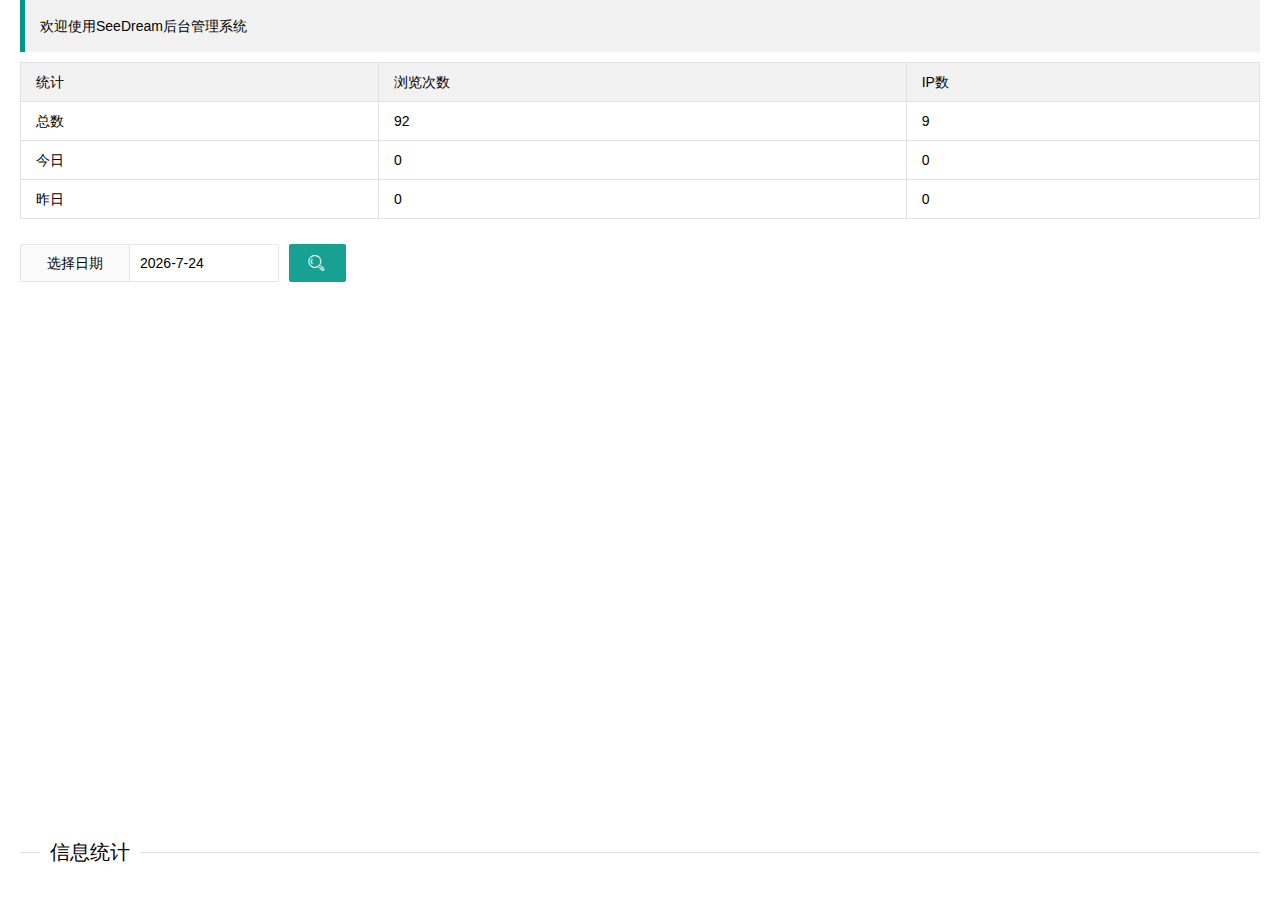
==== WebRoot/site_all.html @ 823d524a "tijiao" ====
<!DOCTYPE html>
<html lang="en">
<head>
    <meta charset="UTF-8">
    <meta name="viewport" content="width=device-width, initial-scale=1.0">
    <meta http-equiv="X-UA-Compatible" content="ie=edge">
    <title>welcome!</title>
    <link rel="stylesheet" href="lib/css/layui.css">
    <link rel="stylesheet" href="./css/style.css">
    
    <!-- 让IE8/9支持媒体查询，从而兼容栅格 -->
    <!--[if lt IE 9]>
      <script src="https://cdn.staticfile.org/html5shiv/r29/html5.min.js"></script>
      <script src="https://cdn.staticfile.org/respond.js/1.4.2/respond.min.js"></script>
    <![endif]-->
</head>
<body>
    <div class="container">
        <blockquote class="layui-elem-quote">
            欢迎使用SeeDream后台管理系统
        </blockquote>
        <table class="layui-table">
            <thead>
                <tr>
                    <th>统计</th>
                    <th>浏览次数</th>
                    <th>IP数</th>
                    
                </tr>
            </thead>
            <tbody>
                <tr>
                    <td>总数</td>
                    <td>92</td>
                    <td>9</td>
                    
                </tr>
                <tr>
                    <td>今日</td>
                    <td>0</td>
                    <td>0</td>
                    
                </tr>
                <tr>
                    <td>昨日</td>
                    <td>0</td>
                    <td>0</td>
                    
                </tr>
                
            </tbody>
        </table>
        <form class="layui-form" action="">
            <div class="layui-form-pane" style="margin-top: 15px; float:left;">
                <div class="layui-form-item">
                    <label class="layui-form-label">选择日期</label>
                    <div class="layui-input-inline">
                    <input class="layui-input" placeholder="" id="LAY_demorange_s">
                    </div>
                </div>
            </div> 
            
            <button class="layui-btn" style="margin-top: 15px; float:left;"  lay-submit lay-filter="sreach"><i class="layui-icon">&#xe615;</i></button>   
        </form>
        <div id="main" style="width:100%;height:600px;">
           
        </div>
        <fieldset class="layui-elem-field layui-field-title site-title">
            <legend>信息统计</legend>
        </fieldset>

        
        
    </div>
   
    <script src="lib/layui.js"></script>
    <script src="./js/echarts.min.js"></script>
    <script src="js/base.js"></script>
    <script>
        layui.use(['laydate','layer'],function(){
            $ = layui.jquery;
            var laydate = layui.laydate;//日期插件
            var layer = layui.layer//弹出层

            //以上模块需要引用

            var time = new Date();
            localYear = time.getFullYear();
            localMonth = time.getMonth()+1;
            localDate = time.getDate();
            local = localYear+'-'+localMonth+'-'+localDate;

            $('#LAY_demorange_s').val(local);

            laydate.render({ 
                elem: '#LAY_demorange_s'
            });

            getData( $('#LAY_demorange_s').val());
            
            layui.use('form', function(){
                var form = layui.form;
                //监听提交
                var data = $('#LAY_demorange_s').val();
                form.on('submit(sreach)', function(data){
                    getData(data);
                });
            });
            
        });
        function getData(time){
            $.ajax({
                url:'http://localhost:8080/zdtjQuery.do',
                data:{
                    FDate:time
                },
                type:'get',
                success:function(data){
                    console.log(data)
                    var myChart = echarts.init(document.getElementById('main')); 
                    var option = {
                        tooltip : {
                            trigger: 'axis'
                        },
                        legend: {
                            data:['邮件营销','联盟广告','视频广告','直接访问','搜索引擎']
                        },
                        toolbox: {
                            show : true,
                            feature : {
                                mark : {show: true},
                                dataView : {show: true, readOnly: false},
                                magicType : {show: true, type: ['line', 'bar', 'stack', 'tiled']},
                                restore : {show: true},
                                saveAsImage : {show: true}
                            }
                        },
                        calculable : true,
                        xAxis : [
                            {
                                type : 'category',
                                boundaryGap : false,
                                data : ['周一','周二','周三','周四','周五','周六','周日']
                            }
                        ],
                        yAxis : [
                            {
                                type : 'value'
                            }
                        ],
                        series : [
                            {
                                name:'邮件营销',
                                type:'line',
                                stack: '总量',
                                data:[120, 132, 101, 134, 90, 230, 210]
                            },
                            {
                                name:'联盟广告',
                                type:'line',
                                stack: '总量',
                                data:[220, 182, 191, 234, 290, 330, 310]
                            },
                            {
                                name:'视频广告',
                                type:'line',
                                stack: '总量',
                                data:[150, 232, 201, 154, 190, 330, 410]
                            },
                            {
                                name:'直接访问',
                                type:'line',
                                stack: '总量',
                                data:[320, 332, 301, 334, 390, 330, 320]
                            },
                            {
                                name:'搜索引擎',
                                type:'line',
                                stack: '总量',
                                data:[820, 932, 901, 934, 1290, 1330, 1320]
                            }
                        ]
                    };
                                        

                    // 为echarts对象加载数据 
                    myChart.setOption(option); 
                },
                error:function(){
                    console.log('网络错误');
                }
            })
        }
        
         
    </script>
    
        
       
    
</body>
</html>
---- WebRoot/lib/css/layui.css ----
/** layui-v2.0.1 MIT License By http://www.layui.com */
 .layui-btn,.layui-inline,img{vertical-align:middle}.layui-btn,.layui-disabled,.layui-icon,.layui-unselect{-webkit-user-select:none;-ms-user-select:none;-moz-user-select:none}blockquote,body,button,dd,div,dl,dt,form,h1,h2,h3,h4,h5,h6,input,li,ol,p,pre,td,textarea,th,ul{margin:0;padding:0;-webkit-tap-highlight-color:rgba(0,0,0,0)}a:active,a:hover{outline:0}img{display:inline-block;border:none}li{list-style:none}table{border-collapse:collapse;border-spacing:0}h1,h2,h3{font-size:14px;font-weight:400}h4,h5,h6{font-size:100%;font-weight:400}button,input,optgroup,option,select,textarea{font-family:inherit;font-size:inherit;font-style:inherit;font-weight:inherit;outline:0}pre{white-space:pre-wrap;white-space:-moz-pre-wrap;white-space:-pre-wrap;white-space:-o-pre-wrap;word-wrap:break-word}@font-face{font-family:layui-icon;src:url(../font/iconfont.eot?v=2.0.0);src:url(../font/iconfont.eot?v=2.0.0#iefix) format('embedded-opentype'),url(../font/iconfont.svg?v=2.0.0#iconfont) format('svg'),url(../font/iconfont.woff?v=2.0.0) format('woff'),url(../font/iconfont.ttf?v=2.0.0) format('truetype')}.layui-icon{font-family:layui-icon!important;font-size:16px;font-style:normal;-webkit-font-smoothing:antialiased;-moz-osx-font-smoothing:grayscale}body{line-height:24px;font:14px Helvetica Neue,Helvetica,PingFang SC,\5FAE\8F6F\96C5\9ED1,Tahoma,Arial,sans-serif}hr{height:1px;margin:10px 0;border:0;background-color:#e2e2e2;clear:both}a{color:#333;text-decoration:none}a:hover{color:#777}a cite{font-style:normal;*cursor:pointer}.layui-border-box,.layui-border-box *{box-sizing:border-box}.layui-box,.layui-box *{box-sizing:content-box}.layui-clear{clear:both;*zoom:1}.layui-clear:after{content:'\20';clear:both;*zoom:1;display:block;height:0}.layui-inline{position:relative;display:inline-block;*display:inline;*zoom:1}.layui-edge{position:absolute;width:0;height:0;border-style:dashed;border-color:transparent;overflow:hidden}.layui-elip{text-overflow:ellipsis;overflow:hidden;white-space:nowrap}.layui-disabled,.layui-disabled:hover{color:#d2d2d2!important;cursor:not-allowed!important}.layui-circle{border-radius:100%}.layui-show{display:block!important}.layui-hide{display:none!important}.layui-main{position:relative;width:1140px;margin:0 auto}.layui-header{position:relative;z-index:1000;height:60px}.layui-header a:hover{transition:all .5s;-webkit-transition:all .5s}.layui-side{position:fixed;top:0;bottom:0;z-index:999;width:200px;overflow-x:hidden}.layui-side-scroll{width:220px;height:100%;overflow-x:hidden}.layui-body{position:absolute;left:200px;right:0;top:0;bottom:0;z-index:998;width:auto;overflow:hidden;overflow-y:auto;box-sizing:border-box}.layui-layout-admin .layui-header{background-color:#23262E}.layui-layout-admin .layui-side{top:60px;width:200px;overflow-x:hidden}.layui-layout-admin .layui-body{top:60px;bottom:44px}.layui-layout-admin .layui-main{width:auto;margin:0 15px}.layui-layout-admin .layui-footer{position:fixed;left:200px;right:0;bottom:0;height:44px;line-height:44px;padding:0 15px;background-color:#eee}.layui-layout-admin .layui-logo{position:absolute;left:0;top:0;width:200px;height:100%;line-height:60px;text-align:center;color:#009688;font-size:16px}.layui-layout-admin .layui-header .layui-nav{background:0 0}.layui-layout-left{position:absolute!important;left:200px;top:0}.layui-layout-right{position:absolute!important;right:0;top:0}.layui-container{position:relative;margin:0 auto;padding:0 15px;box-sizing:border-box}.layui-fluid{position:relative;margin:0 auto;padding:0 15px}.layui-row:after,.layui-row:before{content:'';display:block;clear:both}.layui-col-lg1,.layui-col-lg10,.layui-col-lg11,.layui-col-lg12,.layui-col-lg2,.layui-col-lg3,.layui-col-lg4,.layui-col-lg5,.layui-col-lg6,.layui-col-lg7,.layui-col-lg8,.layui-col-lg9,.layui-col-md1,.layui-col-md10,.layui-col-md11,.layui-col-md12,.layui-col-md2,.layui-col-md3,.layui-col-md4,.layui-col-md5,.layui-col-md6,.layui-col-md7,.layui-col-md8,.layui-col-md9,.layui-col-sm1,.layui-col-sm10,.layui-col-sm11,.layui-col-sm12,.layui-col-sm2,.layui-col-sm3,.layui-col-sm4,.layui-col-sm5,.layui-col-sm6,.layui-col-sm7,.layui-col-sm8,.layui-col-sm9,.layui-col-xs1,.layui-col-xs10,.layui-col-xs11,.layui-col-xs12,.layui-col-xs2,.layui-col-xs3,.layui-col-xs4,.layui-col-xs5,.layui-col-xs6,.layui-col-xs7,.layui-col-xs8,.layui-col-xs9{position:relative;display:block;box-sizing:border-box}.layui-col-xs1,.layui-col-xs10,.layui-col-xs11,.layui-col-xs12,.layui-col-xs2,.layui-col-xs3,.layui-col-xs4,.layui-col-xs5,.layui-col-xs6,.layui-col-xs7,.layui-col-xs8,.layui-col-xs9{float:left}.layui-col-xs1{width:8.33333333%}.layui-col-xs2{width:16.66666667%}.layui-col-xs3{width:25%}.layui-col-xs4{width:33.33333333%}.layui-col-xs5{width:41.66666667%}.layui-col-xs6{width:50%}.layui-col-xs7{width:58.33333333%}.layui-col-xs8{width:66.66666667%}.layui-col-xs9{width:75%}.layui-col-xs10{width:83.33333333%}.layui-col-xs11{width:91.66666667%}.layui-col-xs12{width:100%}.layui-col-xs-offset1{margin-left:8.33333333%}.layui-col-xs-offset2{margin-left:16.66666667%}.layui-col-xs-offset3{margin-left:25%}.layui-col-xs-offset4{margin-left:33.33333333%}.layui-col-xs-offset5{margin-left:41.66666667%}.layui-col-xs-offset6{margin-left:50%}.layui-col-xs-offset7{margin-left:58.33333333%}.layui-col-xs-offset8{margin-left:66.66666667%}.layui-col-xs-offset9{margin-left:75%}.layui-col-xs-offset10{margin-left:83.33333333%}.layui-col-xs-offset11{margin-left:91.66666667%}.layui-col-xs-offset12{margin-left:100%}@media screen and (min-width:780px){.layui-container{width:750px}.layui-col-sm1,.layui-col-sm10,.layui-col-sm11,.layui-col-sm12,.layui-col-sm2,.layui-col-sm3,.layui-col-sm4,.layui-col-sm5,.layui-col-sm6,.layui-col-sm7,.layui-col-sm8,.layui-col-sm9{float:left}.layui-col-sm1{width:8.33333333%}.layui-col-sm2{width:16.66666667%}.layui-col-sm3{width:25%}.layui-col-sm4{width:33.33333333%}.layui-col-sm5{width:41.66666667%}.layui-col-sm6{width:50%}.layui-col-sm7{width:58.33333333%}.layui-col-sm8{width:66.66666667%}.layui-col-sm9{width:75%}.layui-col-sm10{width:83.33333333%}.layui-col-sm11{width:91.66666667%}.layui-col-sm12{width:100%}.layui-col-sm-offset1{margin-left:8.33333333%}.layui-col-sm-offset2{margin-left:16.66666667%}.layui-col-sm-offset3{margin-left:25%}.layui-col-sm-offset4{margin-left:33.33333333%}.layui-col-sm-offset5{margin-left:41.66666667%}.layui-col-sm-offset6{margin-left:50%}.layui-col-sm-offset7{margin-left:58.33333333%}.layui-col-sm-offset8{margin-left:66.66666667%}.layui-col-sm-offset9{margin-left:75%}.layui-col-sm-offset10{margin-left:83.33333333%}.layui-col-sm-offset11{margin-left:91.66666667%}.layui-col-sm-offset12{margin-left:100%}}@media screen and (min-width:1000px){.layui-container{width:970px}.layui-col-md1,.layui-col-md10,.layui-col-md11,.layui-col-md12,.layui-col-md2,.layui-col-md3,.layui-col-md4,.layui-col-md5,.layui-col-md6,.layui-col-md7,.layui-col-md8,.layui-col-md9{float:left}.layui-col-md1{width:8.33333333%}.layui-col-md2{width:16.66666667%}.layui-col-md3{width:25%}.layui-col-md4{width:33.33333333%}.layui-col-md5{width:41.66666667%}.layui-col-md6{width:50%}.layui-col-md7{width:58.33333333%}.layui-col-md8{width:66.66666667%}.layui-col-md9{width:75%}.layui-col-md10{width:83.33333333%}.layui-col-md11{width:91.66666667%}.layui-col-md12{width:100%}.layui-col-md-offset1{margin-left:8.33333333%}.layui-col-md-offset2{margin-left:16.66666667%}.layui-col-md-offset3{margin-left:25%}.layui-col-md-offset4{margin-left:33.33333333%}.layui-col-md-offset5{margin-left:41.66666667%}.layui-col-md-offset6{margin-left:50%}.layui-col-md-offset7{margin-left:58.33333333%}.layui-col-md-offset8{margin-left:66.66666667%}.layui-col-md-offset9{margin-left:75%}.layui-col-md-offset10{margin-left:83.33333333%}.layui-col-md-offset11{margin-left:91.66666667%}.layui-col-md-offset12{margin-left:100%}}@media screen and (min-width:1200px){.layui-container{width:1170px}.layui-col-lg1,.layui-col-lg10,.layui-col-lg11,.layui-col-lg12,.layui-col-lg2,.layui-col-lg3,.layui-col-lg4,.layui-col-lg5,.layui-col-lg6,.layui-col-lg7,.layui-col-lg8,.layui-col-lg9{float:left}.layui-col-lg1{width:8.33333333%}.layui-col-lg2{width:16.66666667%}.layui-col-lg3{width:25%}.layui-col-lg4{width:33.33333333%}.layui-col-lg5{width:41.66666667%}.layui-col-lg6{width:50%}.layui-col-lg7{width:58.33333333%}.layui-col-lg8{width:66.66666667%}.layui-col-lg9{width:75%}.layui-col-lg10{width:83.33333333%}.layui-col-lg11{width:91.66666667%}.layui-col-lg12{width:100%}.layui-col-lg-offset1{margin-left:8.33333333%}.layui-col-lg-offset2{margin-left:16.66666667%}.layui-col-lg-offset3{margin-left:25%}.layui-col-lg-offset4{margin-left:33.33333333%}.layui-col-lg-offset5{margin-left:41.66666667%}.layui-col-lg-offset6{margin-left:50%}.layui-col-lg-offset7{margin-left:58.33333333%}.layui-col-lg-offset8{margin-left:66.66666667%}.layui-col-lg-offset9{margin-left:75%}.layui-col-lg-offset10{margin-left:83.33333333%}.layui-col-lg-offset11{margin-left:91.66666667%}.layui-col-lg-offset12{margin-left:100%}}.layui-col-space1{margin:-.5px}.layui-col-space1>*{padding:.5px}.layui-col-space3{margin:-1.5px}.layui-col-space3>*{padding:1.5px}.layui-col-space5{margin:-2.5px}.layui-col-space5>*{padding:2.5px}.layui-col-space8{margin:-3.5px}.layui-col-space8>*{padding:3.5px}.layui-col-space10{margin:-5px}.layui-col-space10>*{padding:5px}.layui-col-space12{margin:-6px}.layui-col-space12>*{padding:6px}.layui-col-space15{margin:-7.5px}.layui-col-space15>*{padding:7.5px}.layui-col-space18{margin:-9px}.layui-col-space18>*{padding:9px}.layui-col-space20{margin:-10px}.layui-col-space20>*{padding:10px}.layui-col-space22{margin:-11px}.layui-col-space22>*{padding:11px}.layui-col-space25{margin:-12.5px}.layui-col-space25>*{padding:12.5px}.layui-col-space30{margin:-15px}.layui-col-space30>*{padding:15px}.layui-btn,.layui-input,.layui-select,.layui-textarea,.layui-upload-button{outline:0;-webkit-transition:border-color .3s cubic-bezier(.65,.05,.35,.5);transition:border-color .3s cubic-bezier(.65,.05,.35,.5);box-sizing:border-box}.layui-elem-quote{margin-bottom:10px;padding:15px;line-height:22px;border-left:5px solid #009688;border-radius:0 2px 2px 0;background-color:#f2f2f2}.layui-quote-nm{border-color:#e2e2e2;border-style:solid;border-width:1px 1px 1px 5px;background:0 0}.layui-elem-field{margin-bottom:10px;padding:0;border:1px solid #e2e2e2}.layui-elem-field legend{margin-left:20px;padding:0 10px;font-size:20px;font-weight:300}.layui-field-title{margin:10px 0 20px;border:none;border-top:1px solid #e2e2e2}.layui-field-box{padding:10px 15px}.layui-field-title .layui-field-box{padding:10px 0}.layui-progress{position:relative;height:6px;border-radius:20px;background-color:#e2e2e2}.layui-progress-bar{position:absolute;width:0;max-width:100%;height:6px;border-radius:20px;text-align:right;background-color:#5FB878;transition:all .3s;-webkit-transition:all .3s}.layui-progress-big,.layui-progress-big .layui-progress-bar{height:18px;line-height:18px}.layui-progress-text{position:relative;top:-18px;line-height:18px;font-size:12px;color:#666}.layui-progress-big .layui-progress-text{position:static;padding:0 10px;color:#fff}.layui-collapse{border:1px solid #e2e2e2;border-radius:2px}.layui-colla-item{border-top:1px solid #e2e2e2}.layui-colla-item:first-child{border-top:none}.layui-colla-title{position:relative;height:42px;line-height:42px;padding:0 15px 0 35px;color:#333;background-color:#f2f2f2;cursor:pointer}.layui-colla-content{display:none;padding:10px 15px;line-height:22px;border-top:1px solid #e2e2e2;color:#666}.layui-bg-black,.layui-bg-blue,.layui-bg-cyan,.layui-bg-green,.layui-bg-orange,.layui-bg-red{color:#fff!important}.layui-colla-icon{position:absolute;left:15px;top:0;font-size:14px}.layui-bg-red{background-color:#FF5722!important}.layui-bg-orange{background-color:#FFB800!important}.layui-bg-green{background-color:#009688!important}.layui-bg-cyan{background-color:#2F4056!important}.layui-bg-blue{background-color:#1E9FFF!important}.layui-bg-black{background-color:#393D49!important}.layui-bg-gray{background-color:#eee!important;color:#666!important}.layui-text{line-height:22px;font-size:14px;color:#666}.layui-text h1,.layui-text h2,.layui-text h3{font-weight:500;color:#333}.layui-text h1{font-size:30px}.layui-text h2{font-size:24px}.layui-text h3{font-size:18px}.layui-text a{color:#01AAED}.layui-text a:hover{text-decoration:underline}.layui-text ul{padding:5px 0 5px 15px}.layui-text ul li{margin-top:5px;list-style-type:disc}.layui-text em,.layui-word-aux{color:#999!important;padding:0 5px!important}.layui-btn{display:inline-block;height:38px;line-height:38px;padding:0 18px;background-color:#009688;color:#fff;white-space:nowrap;text-align:center;font-size:14px;border:none;border-radius:2px;cursor:pointer;opacity:.9;filter:alpha(opacity=90)}.layui-btn:hover{opacity:.8;filter:alpha(opacity=80);color:#fff}.layui-btn:active{opacity:1;filter:alpha(opacity=100)}.layui-btn+.layui-btn{margin-left:10px}.layui-btn-radius{border-radius:100px}.layui-btn .layui-icon{margin-right:3px;font-size:18px;vertical-align:bottom;vertical-align:middle\9}.layui-btn-primary{border:1px solid #C9C9C9;background-color:#fff;color:#555}.layui-btn-primary:hover{border-color:#009688;color:#333}.layui-btn-normal{background-color:#1E9FFF}.layui-btn-warm{background-color:#FFB800}.layui-btn-danger{background-color:#FF5722}.layui-btn-disabled,.layui-btn-disabled:active,.layui-btn-disabled:hover{border:1px solid #e6e6e6;background-color:#FBFBFB;color:#C9C9C9;cursor:not-allowed;opacity:1}.layui-btn-big{height:44px;line-height:44px;padding:0 25px;font-size:16px}.layui-btn-small{height:30px;line-height:30px;padding:0 10px;font-size:12px}.layui-btn-small i{font-size:16px!important}.layui-btn-mini{height:22px;line-height:22px;padding:0 5px;font-size:12px}.layui-btn-mini i{font-size:14px!important}.layui-btn-group{display:inline-block;vertical-align:middle;font-size:0}.layui-btn-group .layui-btn{margin-left:0!important;margin-right:0!important;border-left:1px solid rgba(255,255,255,.5);border-radius:0}.layui-btn-group .layui-btn-primary{border-left:none}.layui-btn-group .layui-btn-primary:hover{border-color:#C9C9C9;color:#009688}.layui-btn-group .layui-btn:first-child{border-left:none;border-radius:2px 0 0 2px}.layui-btn-group .layui-btn-primary:first-child{border-left:1px solid #c9c9c9}.layui-btn-group .layui-btn:last-child{border-radius:0 2px 2px 0}.layui-btn-group .layui-btn+.layui-btn{margin-left:0}.layui-btn-group+.layui-btn-group{margin-left:10px}.layui-input,.layui-select,.layui-textarea{height:38px;line-height:38px;line-height:36px\9;border:1px solid #e6e6e6;background-color:#fff;border-radius:2px}.layui-form-label,.layui-form-mid,.layui-textarea{line-height:20px;position:relative}.layui-input,.layui-textarea{display:block;width:100%;padding-left:10px}.layui-input:hover,.layui-textarea:hover{border-color:#D2D2D2!important}.layui-input:focus,.layui-textarea:focus{border-color:#C9C9C9!important}.layui-textarea{min-height:100px;height:auto;padding:6px 10px;resize:vertical}.layui-select{padding:0 10px}.layui-form input[type=checkbox],.layui-form input[type=radio],.layui-form select{display:none}.layui-form-item{margin-bottom:15px;clear:both;*zoom:1}.layui-form-item:after{content:'\20';clear:both;*zoom:1;display:block;height:0}.layui-form-label{float:left;display:block;padding:9px 15px;width:80px;font-weight:400;text-align:right}.layui-form-item .layui-inline{margin-bottom:5px;margin-right:10px}.layui-input-block,.layui-input-inline{position:relative}.layui-input-block{margin-left:110px;min-height:36px}.layui-input-inline{display:inline-block;vertical-align:middle}.layui-form-item .layui-input-inline{float:left;width:190px;margin-right:10px}.layui-form-text .layui-input-inline{width:auto}.layui-form-mid{float:left;display:block;padding:8px 0!important;margin-right:10px}.layui-form-danger+.layui-form-select .layui-input,.layui-form-danger:focus{border:1px solid #FF5722!important}.layui-form-select{position:relative}.layui-form-select .layui-input{padding-right:30px;cursor:pointer}.layui-form-select .layui-edge{position:absolute;right:10px;top:50%;margin-top:-3px;cursor:pointer;border-width:6px;border-top-color:#c2c2c2;border-top-style:solid;transition:all .3s;-webkit-transition:all .3s}.layui-form-select dl{display:none;position:absolute;left:0;top:42px;padding:5px 0;z-index:999;min-width:100%;border:1px solid #d2d2d2;max-height:300px;overflow-y:auto;background-color:#fff;border-radius:2px;box-shadow:0 2px 4px rgba(0,0,0,.12);box-sizing:border-box}.layui-form-select dl dd,.layui-form-select dl dt{padding:0 10px;line-height:36px;white-space:nowrap;overflow:hidden;text-overflow:ellipsis}.layui-form-select dl dt{font-size:12px;color:#999}.layui-form-select dl dd{cursor:pointer}.layui-form-select dl dd:hover{background-color:#f2f2f2}.layui-form-select .layui-select-group dd{padding-left:20px}.layui-form-select dl dd.layui-select-tips{padding-left:10px!important;color:#999}.layui-form-select dl dd.layui-this{background-color:#5FB878;color:#fff}.layui-form-checkbox,.layui-form-select dl dd.layui-disabled{background-color:#fff}.layui-form-selected dl{display:block}.layui-form-checkbox,.layui-form-checkbox *,.layui-form-radio,.layui-form-radio *,.layui-form-switch{display:inline-block;vertical-align:middle}.layui-form-selected .layui-edge{margin-top:-9px;-webkit-transform:rotate(180deg);transform:rotate(180deg);margin-top:-3px\9}:root .layui-form-selected .layui-edge{margin-top:-9px\0/IE9}.layui-form-selectup dl{top:auto;bottom:42px}.layui-select-none{margin:5px 0;text-align:center;color:#999}.layui-select-disabled .layui-disabled{border-color:#eee!important}.layui-select-disabled .layui-edge{border-top-color:#d2d2d2}.layui-form-checkbox{position:relative;height:30px;line-height:28px;margin-right:10px;padding-right:30px;border:1px solid #d2d2d2;cursor:pointer;font-size:0;border-radius:2px;-webkit-transition:.1s linear;transition:.1s linear;box-sizing:border-box}.layui-form-checkbox:hover{border:1px solid #c2c2c2}.layui-form-checkbox span{padding:0 10px;height:100%;font-size:14px;background-color:#d2d2d2;color:#fff;overflow:hidden;white-space:nowrap;text-overflow:ellipsis}.layui-form-checkbox:hover span{background-color:#c2c2c2}.layui-form-checkbox i{position:absolute;right:0;width:30px;color:#fff;font-size:20px;text-align:center}.layui-form-checkbox:hover i{color:#c2c2c2}.layui-form-checked,.layui-form-checked:hover{border-color:#5FB878}.layui-form-checked span,.layui-form-checked:hover span{background-color:#5FB878}.layui-form-checked i,.layui-form-checked:hover i{color:#5FB878}.layui-form-item .layui-form-checkbox{margin-top:4px}.layui-form-checkbox[lay-skin=primary]{height:auto!important;line-height:normal!important;border:none!important;margin-right:0;padding-right:0;background:0 0}.layui-form-checkbox[lay-skin=primary] span{float:right;padding-right:15px;line-height:18px;background:0 0;color:#666}.layui-form-checkbox[lay-skin=primary] i{position:relative;top:0;width:16px;height:16px;line-height:16px;border:1px solid #d2d2d2;font-size:12px;border-radius:2px;background-color:#fff;-webkit-transition:.1s linear;transition:.1s linear}.layui-form-checkbox[lay-skin=primary]:hover i{border-color:#5FB878;color:#fff}.layui-form-checked[lay-skin=primary] i{border-color:#5FB878;background-color:#5FB878;color:#fff}.layui-checkbox-disbaled[lay-skin=primary] span{background:0 0!important}.layui-checkbox-disbaled[lay-skin=primary]:hover i{border-color:#d2d2d2}.layui-form-item .layui-form-checkbox[lay-skin=primary]{margin-top:10px}.layui-form-switch{position:relative;height:22px;line-height:22px;width:42px;padding:0 5px;margin-top:8px;border:1px solid #d2d2d2;border-radius:20px;cursor:pointer;background-color:#fff;-webkit-transition:.1s linear;transition:.1s linear}.layui-form-switch i{position:absolute;left:5px;top:3px;width:16px;height:16px;border-radius:20px;background-color:#d2d2d2;-webkit-transition:.1s linear;transition:.1s linear}.layui-form-switch em{position:absolute;right:5px;top:0;width:25px;padding:0!important;text-align:center!important;color:#999!important;font-style:normal!important;font-size:12px}.layui-form-onswitch{border-color:#5FB878;background-color:#5FB878}.layui-form-onswitch i{left:32px;background-color:#fff}.layui-form-onswitch em{left:5px;right:auto;color:#fff!important}.layui-checkbox-disbaled{border-color:#e2e2e2!important}.layui-checkbox-disbaled span{background-color:#e2e2e2!important}.layui-checkbox-disbaled:hover i{color:#fff!important}.layui-form-radio{line-height:28px;margin:6px 10px 0 0;padding-right:10px;cursor:pointer;font-size:0}.layui-form-radio i{margin-right:8px;font-size:22px;color:#c2c2c2}.layui-form-radio span{font-size:14px}.layui-form-radio i:hover,.layui-form-radioed i{color:#5FB878}.layui-radio-disbaled i{color:#e2e2e2!important}.layui-form-pane .layui-form-label{width:110px;padding:8px 15px;height:38px;line-height:20px;border:1px solid #e6e6e6;border-radius:2px 0 0 2px;text-align:center;background-color:#FBFBFB;overflow:hidden;white-space:nowrap;text-overflow:ellipsis;box-sizing:border-box}.layui-form-pane .layui-input-inline{margin-left:-1px}.layui-form-pane .layui-input-block{margin-left:110px;left:-1px}.layui-form-pane .layui-input{border-radius:0 2px 2px 0}.layui-form-pane .layui-form-text .layui-form-label{float:none;width:100%;border-right:1px solid #e6e6e6;border-radius:2px;box-sizing:border-box;text-align:left}.layui-form-pane .layui-form-text .layui-input-inline{display:block;margin:0;top:-1px;clear:both}.layui-form-pane .layui-form-text .layui-input-block{margin:0;left:0;top:-1px}.layui-form-pane .layui-form-text .layui-textarea{min-height:100px;border-radius:0 0 2px 2px}.layui-form-pane .layui-form-checkbox{margin:4px 0 4px 10px}.layui-form-pane .layui-form-radio,.layui-form-pane .layui-form-switch{margin-top:6px;margin-left:10px}.layui-form-pane .layui-form-item[pane]{position:relative;border:1px solid #e6e6e6}.layui-form-pane .layui-form-item[pane] .layui-form-label{position:absolute;left:0;top:0;height:100%;border-width:0 1px 0 0}.layui-form-pane .layui-form-item[pane] .layui-input-inline{margin-left:110px}@media screen and (max-width:450px){.layui-form-item .layui-form-label{text-overflow:ellipsis;overflow:hidden;white-space:nowrap}.layui-form-item .layui-inline{display:block;margin-right:0;margin-bottom:20px;clear:both}.layui-form-item .layui-inline:after{content:'\20';clear:both;display:block;height:0}.layui-form-item .layui-input-inline{display:block;float:none;left:-3px;width:auto;margin:0 0 10px 112px}.layui-form-item .layui-input-inline+.layui-form-mid{margin-left:110px;top:-5px;padding:0}.layui-form-item .layui-form-checkbox{margin-right:5px;margin-bottom:5px}}.layui-layedit{border:1px solid #d2d2d2;border-radius:2px}.layui-layedit-tool{padding:3px 5px;border-bottom:1px solid #e2e2e2;font-size:0}.layedit-tool-fixed{position:fixed;top:0;border-top:1px solid #e2e2e2}.layui-layedit-tool .layedit-tool-mid,.layui-layedit-tool .layui-icon{display:inline-block;vertical-align:middle;text-align:center;font-size:14px}.layui-layedit-tool .layui-icon{position:relative;width:32px;height:30px;line-height:30px;margin:3px 5px;color:#777;cursor:pointer;border-radius:2px}.layui-layedit-tool .layui-icon:hover{color:#393D49}.layui-layedit-tool .layui-icon:active{color:#000}.layui-layedit-tool .layedit-tool-active{background-color:#e2e2e2;color:#000}.layui-layedit-tool .layui-disabled,.layui-layedit-tool .layui-disabled:hover{color:#d2d2d2;cursor:not-allowed}.layui-layedit-tool .layedit-tool-mid{width:1px;height:18px;margin:0 10px;background-color:#d2d2d2}.layedit-tool-html{width:50px!important;font-size:30px!important}.layedit-tool-b,.layedit-tool-code,.layedit-tool-help{font-size:16px!important}.layedit-tool-d,.layedit-tool-face,.layedit-tool-image,.layedit-tool-unlink{font-size:18px!important}.layedit-tool-image input{position:absolute;font-size:0;left:0;top:0;width:100%;height:100%;opacity:.01;filter:Alpha(opacity=1);cursor:pointer}.layui-layedit-iframe iframe{display:block;width:100%}#LAY_layedit_code{overflow:hidden}.layui-laypage{display:inline-block;*display:inline;*zoom:1;vertical-align:middle;margin:10px 0;font-size:0}.layui-laypage>a:first-child,.layui-laypage>a:first-child em{border-radius:2px 0 0 2px}.layui-laypage>a:last-child,.layui-laypage>a:last-child em{border-radius:0 2px 2px 0}.layui-laypage>:first-child{margin-left:0!important}.layui-laypage>:last-child{margin-right:0!important}.layui-laypage a,.layui-laypage button,.layui-laypage input,.layui-laypage select,.layui-laypage span{border:1px solid #e2e2e2}.layui-laypage a,.layui-laypage span{display:inline-block;*display:inline;*zoom:1;vertical-align:middle;padding:0 15px;height:28px;line-height:28px;margin:0 -1px 5px 0;background-color:#fff;color:#333;font-size:12px}.layui-laypage a:hover{color:#009688}.layui-laypage em{font-style:normal}.layui-laypage .layui-laypage-spr{color:#999;font-weight:700}.layui-laypage a{text-decoration:none}.layui-laypage .layui-laypage-curr{position:relative}.layui-laypage .layui-laypage-curr em{position:relative;color:#fff}.layui-laypage .layui-laypage-curr .layui-laypage-em{position:absolute;left:-1px;top:-1px;padding:1px;width:100%;height:100%;background-color:#009688}.layui-laypage-em{border-radius:2px}.layui-laypage-next em,.layui-laypage-prev em{font-family:Sim sun;font-size:16px}.layui-laypage .layui-laypage-count,.layui-laypage .layui-laypage-limits,.layui-laypage .layui-laypage-skip{margin-left:10px;margin-right:10px;padding:0;border:none}.layui-laypage .layui-laypage-limits{vertical-align:top}.layui-laypage select{height:22px;padding:3px;border-radius:2px;cursor:pointer}.layui-laypage .layui-laypage-skip{height:30px;line-height:30px;color:#999}.layui-laypage button,.layui-laypage input{height:30px;line-height:30px;border:1px solid #e2e2e2;border-radius:2px;vertical-align:top;background-color:#fff;box-sizing:border-box}.layui-laypage input{display:inline-block;width:40px;margin:0 10px;padding:0 3px;text-align:center}.layui-laypage input:focus,.layui-laypage select:focus{border-color:#009688!important}.layui-laypage button{margin-left:10px;padding:0 10px;cursor:pointer}.layui-flow-more{margin:10px 0;text-align:center;color:#999;font-size:14px}.layui-flow-more a{height:32px;line-height:32px}.layui-flow-more a *{display:inline-block;vertical-align:top}.layui-flow-more a cite{padding:0 20px;border-radius:3px;background-color:#eee;color:#333;font-style:normal}.layui-flow-more a cite:hover{opacity:.8}.layui-flow-more a i{font-size:30px;color:#737383}.layui-table{width:100%;margin:10px 0;background-color:#fff}.layui-table tr{transition:all .3s;-webkit-transition:all .3s}.layui-table thead tr,.layui-table-fixed-l tr,.layui-table-header,.layui-table-mend,.layui-table-patch,.layui-table-tool{background-color:#f2f2f2}.layui-table th{text-align:left;font-weight:400}.layui-table td,.layui-table th,.layui-table-header,.layui-table-tool,.layui-table-view,.layui-table[lay-skin=row],.layui-table[lay-skin=line]{border:1px solid #e2e2e2}.layui-table td,.layui-table th{position:relative;padding:9px 15px;min-height:20px;line-height:20px;font-size:14px}.layui-table[lay-even] tr:nth-child(even){background-color:#f8f8f8}.layui-table tbody tr:hover,.layui-table-hover{background-color:#f2f2f2!important}.layui-table-click{background-color:#FFEEE8!important}.layui-table[lay-skin=line] td,.layui-table[lay-skin=line] th{border-width:0 0 1px}.layui-table[lay-skin=row] td,.layui-table[lay-skin=row] th{border-width:0 1px 0 0}.layui-table[lay-skin=nob] td,.layui-table[lay-skin=nob] th{border:none}.layui-table img{max-width:100px}.layui-table[lay-size=lg] td,.layui-table[lay-size=lg] th{padding:15px 30px}.layui-table-view .layui-table[lay-size=lg] .layui-table-cell{height:40px;line-height:40px}.layui-table[lay-size=sm] td,.layui-table[lay-size=sm] th{font-size:12px;padding:5px 10px}.layui-table-view .layui-table[lay-size=sm] .layui-table-cell{height:20px;line-height:20px}.layui-table[lay-data]{display:none}.layui-table-view{position:relative;margin:10px 0;overflow:hidden}.layui-table-view .layui-table{position:relative;width:auto;margin:0}.layui-table-body,.layui-table-header .layui-table{margin-bottom:-1px}.layui-table-view .layui-table[lay-skin=line]{border-width:0 1px 0 0}.layui-table-view .layui-table[lay-skin=row]{border-width:0 0 1px}.layui-table-view .layui-table td,.layui-table-view .layui-table th{padding:5px 0;border-top:none;border-left:none}.layui-table-view .layui-table td{cursor:default}.layui-table-view .layui-form-checkbox[lay-skin=primary] i{width:18px;height:18px}.layui-table-header{border-width:0 0 1px;overflow:hidden}.layui-table-sort{width:20px;height:20px;margin-left:5px;cursor:pointer!important}.layui-table-sort .layui-edge{left:5px;border-width:5px}.layui-table-sort .layui-table-sort-asc{top:4px;border-top:none;border-bottom-style:solid;border-bottom-color:#b2b2b2}.layui-table-sort .layui-table-sort-asc:hover{border-bottom-color:#666}.layui-table-sort .layui-table-sort-desc{bottom:4px;border-bottom:none;border-top-style:solid;border-top-color:#b2b2b2}.layui-table-sort .layui-table-sort-desc:hover{border-top-color:#666}.layui-table-sort[lay-sort=asc] .layui-table-sort-asc{border-bottom-color:#000}.layui-table-sort[lay-sort=desc] .layui-table-sort-desc{border-top-color:#000}.layui-table-cell{height:28px;line-height:28px;padding:0 15px;position:relative;overflow:hidden;text-overflow:ellipsis;white-space:nowrap;box-sizing:border-box}.layui-table-cell .layui-form-checkbox{top:-1px}.layui-table-cell .layui-table-link{color:#01AAED}.layui-table-body{position:relative;overflow:auto;margin-right:-1px}.layui-table-body .layui-none{line-height:40px;text-align:center;color:#999}.layui-table-fixed{position:absolute;left:0;top:0}.layui-table-fixed .layui-table-body{overflow:hidden}.layui-table-fixed-r{left:auto;right:-1px;box-shadow:-1px 0 8px rgba(0,0,0,.1)}.layui-table-fixed-r td,.layui-table-fixed-r th{border-left:1px solid #e2e2e2!important}.layui-table-fixed-r .layui-table-header{position:relative;overflow:visible}.layui-table-mend{position:absolute;right:-49px;top:0;height:100%;width:50px}.layui-table-tool{position:relative;top:1px;width:100%;padding:7px 10px 0 0;border-width:1px 0 0;height:41px;font-size:12px;white-space:nowrap}.layui-table-tool:hover{overflow-x:auto}.layui-table-page{height:26px}.layui-table-tool .layui-laypage{margin:0}.layui-table-tool .layui-laypage a,.layui-table-tool .layui-laypage span{height:26px;line-height:26px;border:none;background:0 0;padding:0 12px}.layui-table-tool .layui-laypage .layui-laypage-count,.layui-table-tool .layui-laypage .layui-laypage-limits,.layui-table-tool .layui-laypage .layui-laypage-skip{margin-left:0;padding:0}.layui-table-tool .layui-laypage .layui-laypage-total{padding:0 10px}.layui-table-tool .layui-laypage .layui-laypage-spr{padding:0}.layui-table-tool .layui-laypage button,.layui-table-tool .layui-laypage input{height:26px;line-height:26px}.layui-table-tool .layui-laypage input{width:40px}.layui-table-tool .layui-laypage button{padding:0 10px}.layui-table-view select[lay-ignore]{display:inline-block}.layui-table-tool select{height:18px}.layui-table-patch .layui-table-cell{padding:0;width:30px}.layui-table-edit{position:absolute;left:0;top:0;width:100%;height:100%;padding:0 15px 1px;border:none}.layui-table-edit:focus{background-color:#F0F9F2}body .layui-table-tips .layui-layer-content{background:0 0;padding:0;box-shadow:0 1px 6px rgba(0,0,0,.1)}.layui-table-tips-main{margin:-44px 0 0 -1px;max-height:150px;padding:8px 15px;font-size:14px;overflow-y:scroll;background-color:#fff;color:#333;border:1px solid #e2e2e2}.layui-code,.layui-upload-list{margin:10px 0}.layui-table-tips-c{position:absolute;right:-3px;top:-12px;width:18px;height:18px;padding:3px;text-align:center;font-weight:700;border-radius:100%;font-size:16px;cursor:pointer;background-color:#666}.layui-table-tips-c:hover{background-color:#999}.layui-upload-file{display:none!important;opacity:.01;filter:Alpha(opacity=1)}.layui-upload-drag,.layui-upload-form,.layui-upload-wrap{display:inline-block}.layui-upload-choose{padding:0 10px;color:#999}.layui-upload-drag{position:relative;padding:30px;border:1px dashed #e2e2e2;background-color:#fff;text-align:center;cursor:pointer;color:#999}.layui-upload-drag .layui-icon{font-size:50px;color:#009688}.layui-upload-drag[lay-over]{border-color:#009688}.layui-upload-iframe{position:absolute;width:0;height:0;border:0;visibility:hidden}.layui-upload-wrap{position:relative;vertical-align:middle}.layui-upload-wrap .layui-upload-file{display:block!important;position:absolute;left:0;top:0;z-index:10;font-size:100px;width:100%;height:100%;opacity:.01;filter:Alpha(opacity=1);cursor:pointer}.layui-code{position:relative;padding:15px;line-height:20px;border:1px solid #ddd;border-left-width:6px;background-color:#F2F2F2;color:#333;font-family:Courier New;font-size:12px}.layui-tree{line-height:26px}.layui-tree li{text-overflow:ellipsis;overflow:hidden;white-space:nowrap}.layui-tree li .layui-tree-spread,.layui-tree li a{display:inline-block;vertical-align:top;height:26px;*display:inline;*zoom:1;cursor:pointer}.layui-tree li a{font-size:0}.layui-tree li a i{font-size:16px}.layui-tree li a cite{padding:0 6px;font-size:14px;font-style:normal}.layui-tree li i{padding-left:6px;color:#333;-moz-user-select:none}.layui-tree li .layui-tree-check{font-size:13px}.layui-tree li .layui-tree-check:hover{color:#009E94}.layui-tree li ul{display:none;margin-left:20px}.layui-tree li .layui-tree-enter{line-height:24px;border:1px dotted #000}.layui-tree-drag{display:none;position:absolute;left:-666px;top:-666px;background-color:#f2f2f2;padding:5px 10px;border:1px dotted #000;white-space:nowrap}.layui-tree-drag i{padding-right:5px}.layui-nav{position:relative;padding:0 20px;background-color:#393D49;color:#fff;border-radius:2px;font-size:0;box-sizing:border-box}.layui-nav *{font-size:14px}.layui-nav .layui-nav-item{position:relative;display:inline-block;*display:inline;*zoom:1;vertical-align:middle;line-height:60px}.layui-nav .layui-nav-item a{display:block;padding:0 20px;color:#fff;opacity:.8;transition:all .3s;-webkit-transition:all .3s}.layui-nav .layui-this:after,.layui-nav-bar,.layui-nav-tree .layui-nav-itemed:after{position:absolute;left:0;top:0;width:0;height:5px;background-color:#5FB878;transition:all .2s;-webkit-transition:all .2s}.layui-nav-bar{z-index:1000}.layui-nav .layui-nav-item a:hover,.layui-nav .layui-this a{opacity:1}.layui-nav .layui-this:after{content:'';top:auto;bottom:0;width:100%}.layui-nav-img{width:30px;height:30px;margin-right:10px;border-radius:50%}.layui-nav .layui-nav-more{content:'';width:0;height:0;border-style:solid dashed dashed;border-color:#fff transparent transparent;overflow:hidden;cursor:pointer;transition:all .2s;-webkit-transition:all .2s;position:absolute;top:28px;right:3px;border-width:6px;opacity:.8}.layui-nav .layui-nav-mored,.layui-nav-itemed .layui-nav-more{top:22px;border-style:dashed dashed solid;border-color:transparent transparent #fff}.layui-nav-child{display:none;position:absolute;left:0;top:65px;min-width:100%;line-height:36px;padding:5px 0;box-shadow:0 2px 4px rgba(0,0,0,.12);border:1px solid #d2d2d2;background-color:#fff;z-index:100;border-radius:2px;white-space:nowrap}.layui-nav .layui-nav-child a{color:#333}.layui-nav .layui-nav-child a:hover{background-color:#f2f2f2}.layui-nav-child dd{position:relative}.layui-nav .layui-nav-child dd.layui-this a,.layui-nav-child dd.layui-this{background-color:#5FB878;color:#fff}.layui-nav-child dd.layui-this:after{display:none}.layui-nav-tree{width:200px;padding:0}.layui-nav-tree .layui-nav-item{display:block;width:100%;line-height:45px}.layui-nav-tree .layui-nav-item a{height:45px;text-overflow:ellipsis;overflow:hidden;white-space:nowrap}.layui-nav-tree .layui-nav-item a:hover{background-color:#4E5465}.layui-nav-tree .layui-nav-bar{width:5px;height:0;background-color:#009688}.layui-nav-tree .layui-nav-child dd.layui-this,.layui-nav-tree .layui-nav-child dd.layui-this a,.layui-nav-tree .layui-this,.layui-nav-tree .layui-this>a,.layui-nav-tree .layui-this>a:hover{background-color:#009688;color:#fff}.layui-nav-tree .layui-this:after{display:none}.layui-nav-itemed>a,.layui-nav-tree .layui-nav-title a,.layui-nav-tree .layui-nav-title a:hover{color:#fff!important}.layui-nav-tree .layui-nav-child{position:relative;z-index:0;top:0;border:none;box-shadow:none}.layui-nav-tree .layui-nav-child a{height:40px;line-height:40px;color:#fff;opacity:.8}.layui-nav-tree .layui-nav-child,.layui-nav-tree .layui-nav-child a:hover{background:0 0;opacity:1}.layui-nav-tree .layui-nav-more{top:20px;right:10px}.layui-nav-itemed .layui-nav-more{top:14px}.layui-nav-itemed .layui-nav-child{display:block;padding:0;background-color:rgba(0,0,0,.3)!important}.layui-nav-side{position:fixed;top:0;bottom:0;left:0;overflow-x:hidden;z-index:999}.layui-bg-blue .layui-nav-bar,.layui-bg-blue .layui-nav-itemed:after,.layui-bg-blue .layui-this:after{background-color:#93D1FF}.layui-bg-blue .layui-nav-child dd.layui-this{background-color:#1E9FFF}.layui-bg-blue .layui-nav-itemed>a,.layui-nav-tree.layui-bg-blue .layui-nav-title a,.layui-nav-tree.layui-bg-blue .layui-nav-title a:hover{background-color:#007DDB!important}.layui-breadcrumb{visibility:hidden;font-size:0}.layui-breadcrumb a{padding-right:8px;line-height:22px;font-size:14px;color:#333!important}.layui-breadcrumb a:hover{color:#01AAED!important}.layui-breadcrumb a cite,.layui-breadcrumb a span{color:#666;cursor:text;font-style:normal}.layui-breadcrumb a span{padding-left:8px;font-family:Sim sun}.layui-tab{margin:10px 0;text-align:left!important}.layui-tab[overflow]>.layui-tab-title{overflow:hidden}.layui-tab-title{position:relative;left:0;height:40px;white-space:nowrap;font-size:0;border-bottom:1px solid #e2e2e2;transition:all .2s;-webkit-transition:all .2s}.layui-tab-title li{display:inline-block;*display:inline;*zoom:1;vertical-align:middle;font-size:14px;transition:all .2s;-webkit-transition:all .2s;position:relative;line-height:40px;min-width:65px;padding:0 15px;text-align:center;cursor:pointer}.layui-tab-title li a{display:block}.layui-tab-title .layui-this{color:#000}.layui-tab-title .layui-this:after{position:absolute;left:0;top:0;content:'';width:100%;height:41px;border:1px solid #e2e2e2;border-bottom-color:#fff;border-radius:2px 2px 0 0;box-sizing:border-box;pointer-events:none}.layui-tab-bar{position:absolute;right:0;top:0;z-index:10;width:30px;height:39px;line-height:39px;border:1px solid #e2e2e2;border-radius:2px;text-align:center;background-color:#fff;cursor:pointer}.layui-tab-bar .layui-icon{position:relative;display:inline-block;top:3px;transition:all .3s;-webkit-transition:all .3s}.layui-tab-item{display:none}.layui-tab-more{padding-right:30px;height:auto!important;white-space:normal!important}.layui-tab-more li.layui-this:after{border-bottom-color:#e2e2e2;border-radius:2px}.layui-tab-more .layui-tab-bar .layui-icon{top:-2px;top:3px\9;-webkit-transform:rotate(180deg);transform:rotate(180deg)}:root .layui-tab-more .layui-tab-bar .layui-icon{top:-2px\0/IE9}.layui-tab-content{padding:10px}.layui-tab-title li .layui-tab-close{position:relative;display:inline-block;width:18px;height:18px;line-height:20px;margin-left:8px;top:1px;text-align:center;font-size:14px;color:#c2c2c2;transition:all .2s;-webkit-transition:all .2s}.layui-tab-title li .layui-tab-close:hover{border-radius:2px;background-color:#FF5722;color:#fff}.layui-tab-brief>.layui-tab-title .layui-this{color:#009688}.layui-tab-brief>.layui-tab-more li.layui-this:after,.layui-tab-brief>.layui-tab-title .layui-this:after{border:none;border-radius:0;border-bottom:2px solid #5FB878}.layui-tab-brief[overflow]>.layui-tab-title .layui-this:after{top:-1px}.layui-tab-card{border:1px solid #e2e2e2;border-radius:2px;box-shadow:0 2px 5px 0 rgba(0,0,0,.1)}.layui-tab-card>.layui-tab-title{background-color:#f2f2f2}.layui-tab-card>.layui-tab-title li{margin-right:-1px;margin-left:-1px}.layui-tab-card>.layui-tab-title .layui-this{background-color:#fff}.layui-tab-card>.layui-tab-title .layui-this:after{border-top:none;border-width:1px;border-bottom-color:#fff}.layui-tab-card>.layui-tab-title .layui-tab-bar{height:40px;line-height:40px;border-radius:0;border-top:none;border-right:none}.layui-tab-card>.layui-tab-more .layui-this{background:0 0;color:#5FB878}.layui-tab-card>.layui-tab-more .layui-this:after{border:none}.layui-timeline{padding-left:5px}.layui-timeline-item{position:relative;padding-bottom:20px}.layui-timeline-axis{position:absolute;left:-5px;top:0;z-index:10;width:20px;height:20px;line-height:20px;background-color:#fff;color:#5FB878;border-radius:50%;text-align:center;cursor:pointer}.layui-timeline-axis:hover{color:#FF5722}.layui-timeline-item:before{content:'';position:absolute;left:5px;top:0;z-index:0;width:1px;height:100%;background-color:#e2e2e2}.layui-timeline-item:last-child:before{display:none}.layui-timeline-item:first-child:before{display:block}.layui-timeline-content{padding-left:25px}.layui-badge,.layui-badge-rim{line-height:18px;padding:0 5px}.layui-timeline-title{position:relative;margin-bottom:10px}.layui-badge,.layui-badge-dot,.layui-badge-rim{position:relative;display:inline-block;font-size:12px;background-color:#FF5722;color:#fff}.layui-badge{min-width:8px;height:18px;text-align:center;border-radius:9px}.layui-badge-dot{width:8px;height:8px;border-radius:50%}.layui-badge-rim{height:18px;border:1px solid #e2e2e2;border-radius:3px;background-color:#fff;color:#666}.layui-btn .layui-badge,.layui-btn .layui-badge-dot{margin-left:5px}.layui-nav .layui-badge,.layui-nav .layui-badge-dot{position:absolute;top:50%;margin:-10px 6px 0}.layui-tab-title .layui-badge,.layui-tab-title .layui-badge-dot{left:5px;top:-2px}.layui-carousel{position:relative;left:0;top:0;background-color:#f2f2f2}.layui-carousel>[carousel-item]{position:relative;width:100%;height:100%;overflow:hidden}.layui-carousel>[carousel-item]:before{position:absolute;content:'\e63d';left:50%;top:50%;width:100px;line-height:20px;margin:-10px 0 0 -50px;text-align:center;color:#999;font-family:layui-icon!important;font-size:20px;font-style:normal;-webkit-font-smoothing:antialiased;-moz-osx-font-smoothing:grayscale}.layui-carousel>[carousel-item]>*{display:none;position:absolute;left:0;top:0;width:100%;height:100%;background-color:#f2f2f2;transition-duration:.3s;-webkit-transition-duration:.3s}.layui-carousel-updown>*{-webkit-transition:.3s ease-in-out up;transition:.3s ease-in-out up}.layui-carousel-arrow{display:none\9;opacity:0;position:absolute;left:10px;top:50%;margin-top:-18px;width:36px;height:36px;line-height:36px;text-align:center;font-size:20px;border:0;border-radius:50%;background-color:rgba(0,0,0,.2);color:#fff;-webkit-transition-duration:.3s;transition-duration:.3s;cursor:pointer}.layui-carousel-arrow[lay-type=add]{left:auto!important;right:10px}.layui-carousel:hover .layui-carousel-arrow[lay-type=add],.layui-carousel[lay-arrow=always] .layui-carousel-arrow[lay-type=add]{right:20px}.layui-carousel[lay-arrow=always] .layui-carousel-arrow{opacity:1;left:20px}.layui-carousel[lay-arrow=none] .layui-carousel-arrow{display:none}.layui-carousel-arrow:hover,.layui-carousel-ind ul:hover{background-color:rgba(0,0,0,.35)}.layui-carousel:hover .layui-carousel-arrow{display:block\9;opacity:1;left:20px}.layui-carousel-ind{position:relative;top:-35px;width:100%;line-height:0!important;text-align:center;font-size:0}.layui-carousel[lay-indicator=outside]{margin-bottom:30px}.layui-carousel[lay-indicator=outside] .layui-carousel-ind{top:10px}.layui-carousel[lay-indicator=outside] .layui-carousel-ind ul{background-color:rgba(0,0,0,.5)}.layui-carousel[lay-indicator=none] .layui-carousel-ind{display:none}.layui-carousel-ind ul{display:inline-block;padding:5px;background-color:rgba(0,0,0,.2);border-radius:10px;-webkit-transition-duration:.3s;transition-duration:.3s}.layui-carousel-ind li{display:inline-block;width:10px;height:10px;margin:0 3px;font-size:14px;background-color:#e2e2e2;background-color:rgba(255,255,255,.5);border-radius:50%;cursor:pointer;-webkit-transition-duration:.3s;transition-duration:.3s}.layui-carousel-ind li:hover{background-color:rgba(255,255,255,.7)}.layui-carousel-ind li.layui-this{background-color:#fff}.layui-carousel>[carousel-item]>.layui-carousel-next,.layui-carousel>[carousel-item]>.layui-carousel-prev,.layui-carousel>[carousel-item]>.layui-this{display:block}.layui-carousel>[carousel-item]>.layui-this{left:0}.layui-carousel>[carousel-item]>.layui-carousel-prev{left:-100%}.layui-carousel>[carousel-item]>.layui-carousel-next{left:100%}.layui-carousel>[carousel-item]>.layui-carousel-next.layui-carousel-left,.layui-carousel>[carousel-item]>.layui-carousel-prev.layui-carousel-right{left:0}.layui-carousel>[carousel-item]>.layui-this.layui-carousel-left{left:-100%}.layui-carousel>[carousel-item]>.layui-this.layui-carousel-right{left:100%}.layui-carousel[lay-anim=updown] .layui-carousel-arrow{left:50%!important;top:20px;margin:0 0 0 -18px}.layui-carousel[lay-anim=updown]>[carousel-item]>*,.layui-carousel[lay-anim=fade]>[carousel-item]>*{left:0!important}.layui-carousel[lay-anim=updown] .layui-carousel-arrow[lay-type=add]{top:auto!important;bottom:20px}.layui-carousel[lay-anim=updown] .layui-carousel-ind{position:absolute;top:50%;right:20px;width:auto;height:auto}.layui-carousel[lay-anim=updown] .layui-carousel-ind ul{padding:3px 5px}.layui-carousel[lay-anim=updown] .layui-carousel-ind li{display:block;margin:6px 0}.layui-carousel[lay-anim=updown]>[carousel-item]>.layui-this{top:0}.layui-carousel[lay-anim=updown]>[carousel-item]>.layui-carousel-prev{top:-100%}.layui-carousel[lay-anim=updown]>[carousel-item]>.layui-carousel-next{top:100%}.layui-carousel[lay-anim=updown]>[carousel-item]>.layui-carousel-next.layui-carousel-left,.layui-carousel[lay-anim=updown]>[carousel-item]>.layui-carousel-prev.layui-carousel-right{top:0}.layui-carousel[lay-anim=updown]>[carousel-item]>.layui-this.layui-carousel-left{top:-100%}.layui-carousel[lay-anim=updown]>[carousel-item]>.layui-this.layui-carousel-right{top:100%}.layui-carousel[lay-anim=fade]>[carousel-item]>.layui-carousel-next,.layui-carousel[lay-anim=fade]>[carousel-item]>.layui-carousel-prev{opacity:0}.layui-carousel[lay-anim=fade]>[carousel-item]>.layui-carousel-next.layui-carousel-left,.layui-carousel[lay-anim=fade]>[carousel-item]>.layui-carousel-prev.layui-carousel-right{opacity:1}.layui-carousel[lay-anim=fade]>[carousel-item]>.layui-this.layui-carousel-left,.layui-carousel[lay-anim=fade]>[carousel-item]>.layui-this.layui-carousel-right{opacity:0}.layui-fixbar{position:fixed;right:15px;bottom:15px;z-index:9999}.layui-fixbar li{width:50px;height:50px;line-height:50px;margin-bottom:1px;text-align:center;cursor:pointer;font-size:30px;background-color:#9F9F9F;color:#fff;border-radius:2px;opacity:.95}.layui-fixbar li:hover{opacity:.85}.layui-fixbar li:active{opacity:1}.layui-fixbar .layui-fixbar-top{display:none;font-size:40px}body .layui-util-face{border:none;background:0 0}body .layui-util-face .layui-layer-content{padding:0;background-color:#fff;color:#666;box-shadow:none}.layui-util-face .layui-layer-TipsG{display:none}.layui-util-face ul{position:relative;width:372px;padding:10px;border:1px solid #D9D9D9;background-color:#fff;box-shadow:0 0 20px rgba(0,0,0,.2)}.layui-util-face ul li{cursor:pointer;float:left;border:1px solid #e8e8e8;height:22px;width:26px;overflow:hidden;margin:-1px 0 0 -1px;padding:4px 2px;text-align:center}.layui-util-face ul li:hover{position:relative;z-index:2;border:1px solid #eb7350;background:#fff9ec}.layui-anim{-webkit-animation-duration:.3s;animation-duration:.3s;-webkit-animation-fill-mode:both;animation-fill-mode:both}.layui-anim.layui-icon{display:inline-block}.layui-anim-loop{-webkit-animation-iteration-count:infinite;animation-iteration-count:infinite}@-webkit-keyframes layui-rotate{from{-webkit-transform:rotate(0)}to{-webkit-transform:rotate(360deg)}}@keyframes layui-rotate{from{transform:rotate(0)}to{transform:rotate(360deg)}}.layui-anim-rotate{-webkit-animation-name:layui-rotate;animation-name:layui-rotate;-webkit-animation-duration:1s;animation-duration:1s;-webkit-animation-timing-function:linear;animation-timing-function:linear}@-webkit-keyframes layui-up{from{-webkit-transform:translate3d(0,100%,0);opacity:.3}to{-webkit-transform:translate3d(0,0,0);opacity:1}}@keyframes layui-up{from{transform:translate3d(0,100%,0);opacity:.3}to{transform:translate3d(0,0,0);opacity:1}}.layui-anim-up{-webkit-animation-name:layui-up;animation-name:layui-up}@-webkit-keyframes layui-upbit{from{-webkit-transform:translate3d(0,30px,0);opacity:.3}to{-webkit-transform:translate3d(0,0,0);opacity:1}}@keyframes layui-upbit{from{transform:translate3d(0,30px,0);opacity:.3}to{transform:translate3d(0,0,0);opacity:1}}.layui-anim-upbit{-webkit-animation-name:layui-upbit;animation-name:layui-upbit}@-webkit-keyframes layui-scale{0%{opacity:.3;-webkit-transform:scale(.5)}100%{opacity:1;-webkit-transform:scale(1)}}@keyframes layui-scale{0%{opacity:.3;-ms-transform:scale(.5);transform:scale(.5)}100%{opacity:1;-ms-transform:scale(1);transform:scale(1)}}.layui-anim-scale{-webkit-animation-name:layui-scale;animation-name:layui-scale}@-webkit-keyframes layui-scale-spring{0%{opacity:.5;-webkit-transform:scale(.5)}80%{opacity:.8;-webkit-transform:scale(1.1)}100%{opacity:1;-webkit-transform:scale(1)}}@keyframes layui-scale-spring{0%{opacity:.5;transform:scale(.5)}80%{opacity:.8;transform:scale(1.1)}100%{opacity:1;transform:scale(1)}}.layui-anim-scaleSpring{-webkit-animation-name:layui-scale-spring;animation-name:layui-scale-spring}@-webkit-keyframes layui-fadein{0%{opacity:0}100%{opacity:1}}@keyframes layui-fadein{0%{opacity:0}100%{opacity:1}}.layui-anim-fadein{-webkit-animation-name:layui-fadein;animation-name:layui-fadein}@-webkit-keyframes layui-fadeout{0%{opacity:1}100%{opacity:0}}@keyframes layui-fadeout{0%{opacity:1}100%{opacity:0}}.layui-anim-fadeout{-webkit-animation-name:layui-fadeout;animation-name:layui-fadeout}
---- WebRoot/css/style.css ----
@charset "utf-8";
.layui-layout-admin .layui-logo{
    color: #5FB878;
}
.layui-layout-admin .layui-body{
    position: fixed;
    left: 200px;
}

.x-slide_left{
    width: 17px;
    height: 61px;
    background:  url(../img/icon.png) 0 0 no-repeat;
    position: absolute;
    top: 200px;
    left: 0px;
    cursor: pointer;
 }
.layui-layout-left{
    display: block;
}
.s-iframe{
    width: 100%;
    height: 100%;
}
.s-red{
    color: red;
}
.container{
    padding: 0 20px 20px 20px;
}
.s-nav{
    padding: 10px 20px 20px 20px;
    border-bottom: 1px solid #ccc;
}
.layui-elem-quote img{
    width: 50px;
    float: left;
}
.layui-elem-quote dl{
    margin-left: 80px;
    color: #019688;
}

.s-body{
    padding: 20px;
}
.layui-tab{
    height: 100%;
}
.layui-tab{
    margin: 0;
}
.layui-tab-item{
    height: 100%;
}
body .layui-layout-admin .site-demo{
    height: 100%;
}
.layui-tab-card{
    border: 0;
}
.layui-layout-admin .layui-body{
    bottom: 0;
}
.layui-form-item .layui-input-inline{
    width: 150px;
}
.s-right{
    float: right;
}
.login{
    max-width: 500px;
    background: #fff;
    margin: 7% auto;
    border-radius: 15px;

}
.login .header{
    background: #eee;
    border-radius: 15px 15px 0 0 ;
    height: 50px;
}
.login .header .headerRight{
    display: flex;
    justify-content: flex-end;
}   
.login .header .headerRight span{
    width: 20px;
    height: 20px;
    border-radius: 50%;
    margin: 15px 5px;
    cursor: pointer;
}
.login .header .headerRight span:nth-of-type(1){
    background: #333; 
}
.login .header .headerRight span:nth-of-type(2){
    background-color:#019688;
}
.login .header .headerRight span:nth-of-type(3){
    background-color:#D3D916;
}
.login .loginBody{
    
}
.login .loginBody h1{
    font-size: 30px;
    text-align: center;
    height: 150px;
    line-height: 150px;
}
.login .loginBody .layui-container{
    display: flex;
    flex-direction: column;
    width: 100%;
}
.login .loginBody .layui-container .loginAccount{
    display: flex;
    justify-content: flex-start;
    flex-wrap: nowrap;
    margin: 10px 0;
    border-bottom: 1px solid #ccc;
}
.login .loginBody .layui-container .loginAccount .icon{
    flex-grow: 1;
    text-align: center;
    line-height: 40px;
    font-size: 20px;
}
.login .loginBody .layui-container .loginAccount .input{
    flex-grow: 3;
}
.login .loginBody .layui-container .loginAccount .input input{
    width: 100%;
    height: 40px;
    border: 0;
    font-size: 16px;
}
.login .footer{
    margin-top: 50px;
    height: 60px;
    border-radius: 0 0 15px 15px;
    background: #5FB878;
    cursor: pointer;
}
.login .footer:hover{
    opacity: 0.9;
}
.login .footer h1{
    text-align: center;
    line-height: 60px;
    font-size: 25px;
    color: #fff;
    letter-spacing: 10px;
}
.form{
    height: 70px;
}
.site_detail{
    margin-top: 1rem;
}
.site_detail li:nth-of-type(odd){
    background: #ccc;
}
.site_detail li{
    padding: 1rem 0;
    text-align: center;
    display: flex;
    justify-content: space-around;
}
.site_detail li:hover{
    background: #009688;
    color: #fff;
}
 @media screen and (max-width:768px){
    .layui-layout-left{
        display: none;
    }
 }
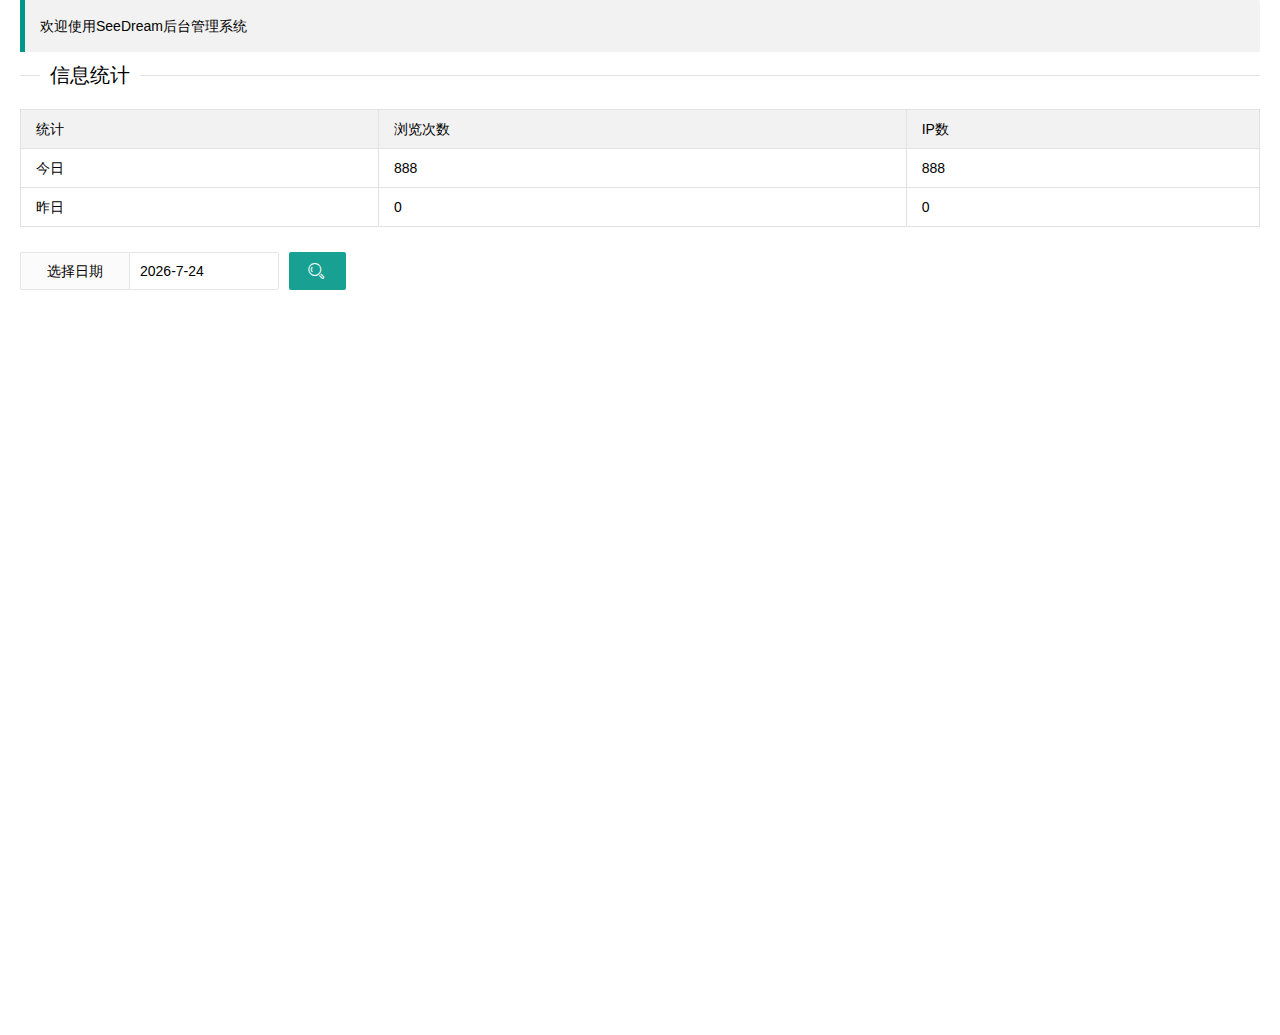
==== commit f2689a64: "前端更新" ====
--- a/WebRoot/site_all.html
+++ b/WebRoot/site_all.html
@@ -19,6 +19,9 @@
         <blockquote class="layui-elem-quote">
             欢迎使用SeeDream后台管理系统
         </blockquote>
+        <fieldset class="layui-elem-field layui-field-title site-title">
+            <legend>信息统计</legend>
+        </fieldset>
         <table class="layui-table">
             <thead>
                 <tr>
@@ -30,15 +33,9 @@
             </thead>
             <tbody>
                 <tr>
-                    <td>总数</td>
-                    <td>92</td>
-                    <td>9</td>
-                    
-                </tr>
-                <tr>
                     <td>今日</td>
-                    <td>0</td>
-                    <td>0</td>
+                    <td id="today_viewCount">888</td>
+                    <td id="today_IPCount">888</td>
                     
                 </tr>
                 <tr>
@@ -47,6 +44,7 @@
                     <td>0</td>
                     
                 </tr>
+                
                 
             </tbody>
         </table>
@@ -62,12 +60,10 @@
             
             <button class="layui-btn" style="margin-top: 15px; float:left;"  lay-submit lay-filter="sreach"><i class="layui-icon">&#xe615;</i></button>   
         </form>
-        <div id="main" style="width:100%;height:600px;">
+        <div id="main" style="width:100%;height:675px;margin-top:93px;padding-top: 20px;">
            
         </div>
-        <fieldset class="layui-elem-field layui-field-title site-title">
-            <legend>信息统计</legend>
-        </fieldset>
+        
 
         
         
@@ -108,78 +104,187 @@
             });
             
         });
+        
         function getData(time){
             $.ajax({
-                url:'http://localhost:8080/zdtjQuery.do',
+                url:'/websiteCount/zdtjQuery.do',
                 data:{
-                    FDate:time
+                	FDate:'2017-11-27'
                 },
-                type:'get',
+                type:'GET',
                 success:function(data){
-                    console.log(data)
+                    //console.log(data);
+                    var data1 = JSON.parse(data);
+                    var arrlengthData = JSON.parse(data1[0]);
+                    var arrIPNumData = JSON.parse(data1[1]);
+                    
+                   
+                    
+                    var arrlength = [];
+                    var arrIPNum = [];
+                    var viewCount = 0;  //总浏览次数
+                    var IPCount = 0;    //总IP次数
+                    
+
+
+                    for(var i = 0;i<arrlengthData.length;i++){
+                        arrlength.push(arrlengthData[i].pageViewCount);
+                        viewCount += parseInt(arrlengthData[i].pageViewCount);
+                        
+                    }
+                    //console.log(arrlength)
+                    for(var j = 0;j<arrIPNumData.length;j++){
+                        arrIPNum.push(arrIPNumData[j].IPcount)
+                        IPCount += parseInt(arrIPNumData[j].IPcount);
+                    }
+                    //console.log(viewCount)
+                    $('#today_viewCount').text(viewCount)
+                    $('#today_IPCount').text(IPCount)
+
+
                     var myChart = echarts.init(document.getElementById('main')); 
-                    var option = {
-                        tooltip : {
-                            trigger: 'axis'
+                    
+
+
+                    option = {
+                        backgroundColor: '#394056',
+                        title: {
+                            text: '流量趋势',
+                            textStyle: {
+                                fontWeight: 'normal',
+                                fontSize: 16,
+                                color: '#F1F1F3'
+                            },
+                            left: '6%'
+                        },
+                        tooltip: {
+                            trigger: 'axis', //触发类型。[ default: 'item' ] :数据项图形触发，主要在散点图，饼图等无类目轴的图表中使用;'axis'坐标轴触发，主要在柱状图，折线图等会使用类目轴的图表中使用
+                            axisPointer: {
+                                lineStyle: {
+                                    color: '#57617B'
+                                }
+                            }
                         },
                         legend: {
-                            data:['邮件营销','联盟广告','视频广告','直接访问','搜索引擎']
-                        },
-                        toolbox: {
-                            show : true,
-                            feature : {
-                                mark : {show: true},
-                                dataView : {show: true, readOnly: false},
-                                magicType : {show: true, type: ['line', 'bar', 'stack', 'tiled']},
-                                restore : {show: true},
-                                saveAsImage : {show: true}
+                            icon: 'rect', //设置图例的图形形状，circle为圆，rect为矩形
+                            itemWidth: 14, //图例标记的图形宽度[ default: 25 ] 
+                            itemHeight: 5, //图例标记的图形高度。[ default: 14 ] 
+                            itemGap: 13, //图例每项之间的间隔。横向布局时为水平间隔，纵向布局时为纵向间隔。[ default: 10 ] 
+                            data: ['移动', '电信', '联通'],
+                            right: '4%', //图例组件离容器右侧的距离
+                            textStyle: {
+                                fontSize: 12,
+                                color: '#F1F1F3'
                             }
                         },
-                        calculable : true,
-                        xAxis : [
-                            {
-                                type : 'category',
-                                boundaryGap : false,
-                                data : ['周一','周二','周三','周四','周五','周六','周日']
+                        grid: {
+                            left: '3%', //grid 组件离容器左侧的距离。
+                            right: '4%', //grid 组件离容器右侧的距离。
+                            bottom: '3%', //grid 组件离容器下侧的距离。
+                            containLabel: true //grid 区域是否包含坐标轴的刻度标签[ default: false ] 
+                        },
+                        xAxis: [{
+                            type: 'category',
+                            boundaryGap: false, //坐标轴两边留白策略，类目轴和非类目轴的设置和表现不一样
+                            axisLine: {
+                                lineStyle: {
+                                    color: '#57617B' //坐标轴线线的颜色。
+                                }
+                            },
+                            data : ['00:00','01:00','02:00','03:00','04:00','05:00','06:00','07:00','08:00','09:00','10:00','11:00','12:00','13:00','14:00','15:00','16:00','17:00','18:00','19:00','20:00','21:00','22:00','23:00']
+                        }],
+                        yAxis: [{
+                            type: 'value', //坐标轴类型。'value' 数值轴，适用于连续数据;'category' 类目轴，适用于离散的类目数据，为该类型时必须通过 data 设置类目数据;'time' 时间轴;'log' 对数轴.
+                            name: '单位（个）', //坐标轴名称。
+                            axisTick: {
+                                show: false //是否显示坐标轴刻度
+                            },
+                            axisLine: {
+                                lineStyle: {
+                                    color: '#57617B' //坐标轴线线的颜色
+                                }
+                            },
+                            axisLabel: {
+                                margin: 10, //刻度标签与轴线之间的距离
+                                textStyle: {
+                                    fontSize: 14 //文字的字体大小
+                                }
+                            },
+                            splitLine: {
+                                lineStyle: {
+                                    color: '#57617B' //分隔线颜色设置
+                                }
                             }
-                        ],
-                        yAxis : [
-                            {
-                                type : 'value'
-                            }
-                        ],
-                        series : [
-                            {
-                                name:'邮件营销',
-                                type:'line',
-                                stack: '总量',
-                                data:[120, 132, 101, 134, 90, 230, 210]
-                            },
-                            {
-                                name:'联盟广告',
-                                type:'line',
-                                stack: '总量',
-                                data:[220, 182, 191, 234, 290, 330, 310]
-                            },
-                            {
-                                name:'视频广告',
-                                type:'line',
-                                stack: '总量',
-                                data:[150, 232, 201, 154, 190, 330, 410]
-                            },
-                            {
-                                name:'直接访问',
-                                type:'line',
-                                stack: '总量',
-                                data:[320, 332, 301, 334, 390, 330, 320]
-                            },
-                            {
-                                name:'搜索引擎',
-                                type:'line',
-                                stack: '总量',
-                                data:[820, 932, 901, 934, 1290, 1330, 1320]
-                            }
-                        ]
+                        }],
+                        series: [{
+                            name: '浏览次数', //系列名称，用于tooltip的显示，legend 的图例筛选，在 setOption 更新数据和配置项时用于指定对应的系列
+                            type: 'line',
+                            smooth: true, //是否平滑曲线显示
+                            symbol: 'circle', //标记的图形。ECharts 提供的标记类型包括 'circle', 'rect', 'roundRect', 'triangle', 'diamond', 'pin', 'arrow'
+                            symbolSize: 5, //标记的大小，可以设置成诸如 10 这样单一的数字，也可以用数组分开表示宽和高，例如 [20, 10] 表示标记宽为20，高为10[ default: 4 ] 
+                            showSymbol: false, //是否显示 symbol, 如果 false 则只有在 tooltip hover 的时候显示
+                            lineStyle: { //线条样式
+                                normal: {
+                                    width: 1 //线宽。[ default: 2 ] 
+                                }
+                            },
+                            areaStyle: { //区域填充样式
+                                normal: {
+                                    color: new echarts.graphic.LinearGradient(0, 0, 0, 1, [{ //填充的颜色。
+                                        offset: 0, // 0% 处的颜色
+                                        color: 'rgba(137, 189, 27, 0.3)'
+                                    }, {
+                                        offset: 0.8, // 80% 处的颜色
+                                        color: 'rgba(137, 189, 27, 0)'
+                                    }], false),
+                                    shadowColor: 'rgba(0, 0, 0, 0.1)', //阴影颜色。支持的格式同color
+                                    shadowBlur: 10 //图形阴影的模糊大小。该属性配合 shadowColor,shadowOffsetX, shadowOffsetY 一起设置图形的阴影效果
+                                }
+                            },
+                            itemStyle: { //折线拐点标志的样式
+                                normal: {
+                                    color: 'rgb(137,189,27)',
+                                    borderColor: 'rgba(137,189,2,0.27)', //图形的描边颜色。支持的格式同 color
+                                    borderWidth: 12 //描边线宽。为 0 时无描边。[ default: 0 ] 
+
+                                }
+                            },
+                            data: arrlength
+                        }, {
+                            name: 'IP数量',
+                            type: 'line',
+                            smooth: true,
+                            symbol: 'circle',
+                            symbolSize: 5,
+                            showSymbol: false,
+                            lineStyle: {
+                                normal: {
+                                    width: 1
+                                }
+                            },
+                            areaStyle: {
+                                normal: {
+                                    color: new echarts.graphic.LinearGradient(0, 0, 0, 1, [{
+                                        offset: 0,
+                                        color: 'rgba(0, 136, 212, 0.3)'
+                                    }, {
+                                        offset: 0.8,
+                                        color: 'rgba(0, 136, 212, 0)'
+                                    }], false),
+                                    shadowColor: 'rgba(0, 0, 0, 0.1)',
+                                    shadowBlur: 10
+                                }
+                            },
+                            itemStyle: {
+                                normal: {
+                                    color: 'rgb(0,136,212)',
+                                    borderColor: 'rgba(0,136,212,0.2)',
+                                    borderWidth: 12
+
+                                }
+                            },
+                            data: arrIPNum
+                        }]
                     };
                                         
 
--- a/WebRoot/css/style.css
+++ b/WebRoot/css/style.css
@@ -160,6 +160,7 @@
 .site_detail{
     margin-top: 1rem;
 }
+
 .site_detail li:nth-of-type(odd){
     background: #ccc;
 }
